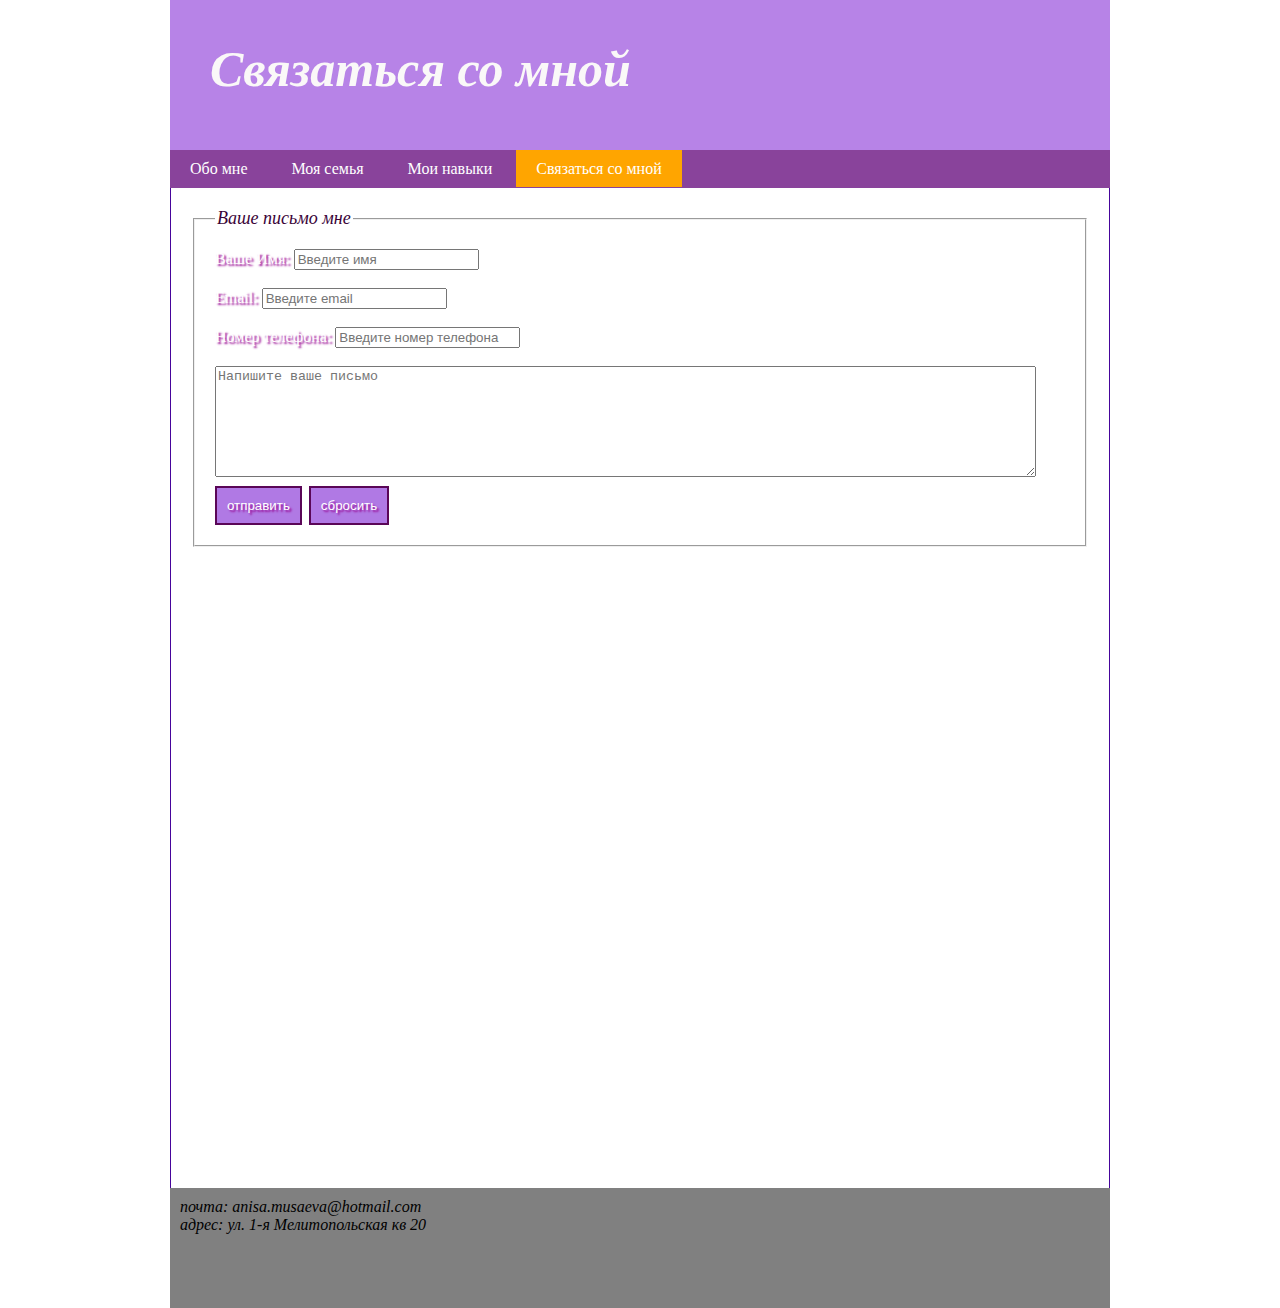
==== Contact_me.html @ 9d8b5141 "Самый первый вариант сайта" ====
<!DOCTYPE html>
<html lang="en">

<head>
    <meta charset="UTF-8">
    <meta http-equiv="X-UA-Compatible" content="IE=edge">
    <meta name="viewport" content="width=device-width, initial-scale=1.0">
    <title>мой сайт</title>
    <link rel="stylesheet" href="style.css">
</head>

<body>
    <header>
        <h1>Связаться со мной</h1>
    </header>
    <nav>
        <ul>
            <li><a href="/index.html">Обо мне</a></li>
            <li><a href="/My_Family.html">Моя семья</a></li>
            <li><a href="/My_skil.html">Мои навыки</a></li>
            <li class="it"><a href="/Contact_me.html">Связаться со мной</a></li>
        </ul>
    </nav>
    <main>
        <form>
            <fieldset>
                <legend>Ваше письмо мне</legend>
                <label for="text">Ваше Имя:</label>
                <input type="text" name="name" placeholder="Введите имя"> <br> <br>
                <label for="email">Email:</label>
                <input type="email" name="email" placeholder="Введите email"><br><br>
                <label for="tel">Номер телефона:</label>
                <input type="tel" name="phone" placeholder="Введите номер телефона"><br><br>
                <label for="message"></label>
                <textarea name="message" id="message" cols="100" rows="7" placeholder="Напишите ваше письмо"></textarea><br>
                <input type="button" name="ok" value="отправить">
                <input type="button" name="reset" value="сбросить">
            </fieldset>
        </form>
    </main>
    <footer>
        <address>
            почта: anisa.musaeva@hotmail.com
            <br>
            адрес: ул. 1-я Мелитопольская кв 20
        </address>
    </footer>
</body>

</html>
---- style.css ----
/*вся страница-----------------------------------------------------------------*/
:root {
    background-color: rgb(255, 255, 255);
}

html {
    height: 100%;
}

body {
    margin: 0 auto;
    height: 100%;
    max-width: 940px;
}
/*-----------------------------------------------------------------*/
main {
    border-left: 1px solid rgb(70, 5, 155);
    border-right: 1px solid rgb(70, 5, 155);
    height: 1000px;
}
/*подвал-----------------------------------------------------------------*/
footer {
    height: 100px;
    background-color: gray;
    clear: both;
    padding: 10px;
}
/*шапка-----------------------------------------------------------------*/
header {
    height: 150px;
    background-color: rgb(183, 131, 231);

}
h1{
    padding: 40px;
    font-size: 50px;
    margin: 0px;
    font-style: italic;
    color: rgb(250, 248, 248);
    
}
/*навигация-----------------------------------------------------------------*/
nav ul{
    margin: 0;
    padding: 10px 0;
    list-style-type: none;
    background-color: rgb(137, 67, 155);
}
nav li{
    display: inline;
    padding: 10px 20px;
}
nav a{
    text-decoration: none;
    color: rgb(255, 255, 255);
}
nav li:hover{
    background-color: brown;
}
.it {
    background-color: orange;
}
/*Семья-----------------------------------------------------------------*/
img{
    width: 200px;
    height: 200px;
    margin: 0 10px;
    float: left;
}
h2{
    margin: 10px;
    color: rgb(255, 255, 255);
    text-shadow: 1px 1px 2px rgb(211, 29, 5);
}
hr{
    clear: both;
}
.dady{
    margin: 0px 10px 10px 10px;
}
/*таблица -----------------------------------------------------------------*/

table {
    vertical-align: top;
    float: left;
    margin-right: 30px;
}

td, th {
    border: 1px solid rgb(155, 12, 221);
    padding: 19px;
}

caption {
    padding: 10px;
    font-weight: bold;
    color: blueviolet;
    font-size: 18px;
    font-style: oblique;
}

table {
    margin: 20px;
    border-spacing: 0;
}

/*Форма--------------------------------------------------------------------------*/
form, fieldset {
    padding: 20px;
}
label{
    text-shadow: 2px 2px 2px rgb(150, 6, 145);
    color: white;
}
input[type=button]{
    padding: 10px;
    margin: 5px 3px 0 0;
    background-color: rgb(176, 121, 228);
    border: 2px solid rgb(90, 6, 87);
    text-shadow: 2px 2px 2px rgb(150, 6, 145);
    color: white;
}
input[type=button]:hover{
    background-color: white;
}
input:focus, textarea:focus{
    border: 2px solid rgb(202, 8, 196);
}
legend{
    color: rgb(58, 3, 56);
    font-size: 18px;
    font-style: italic;
}
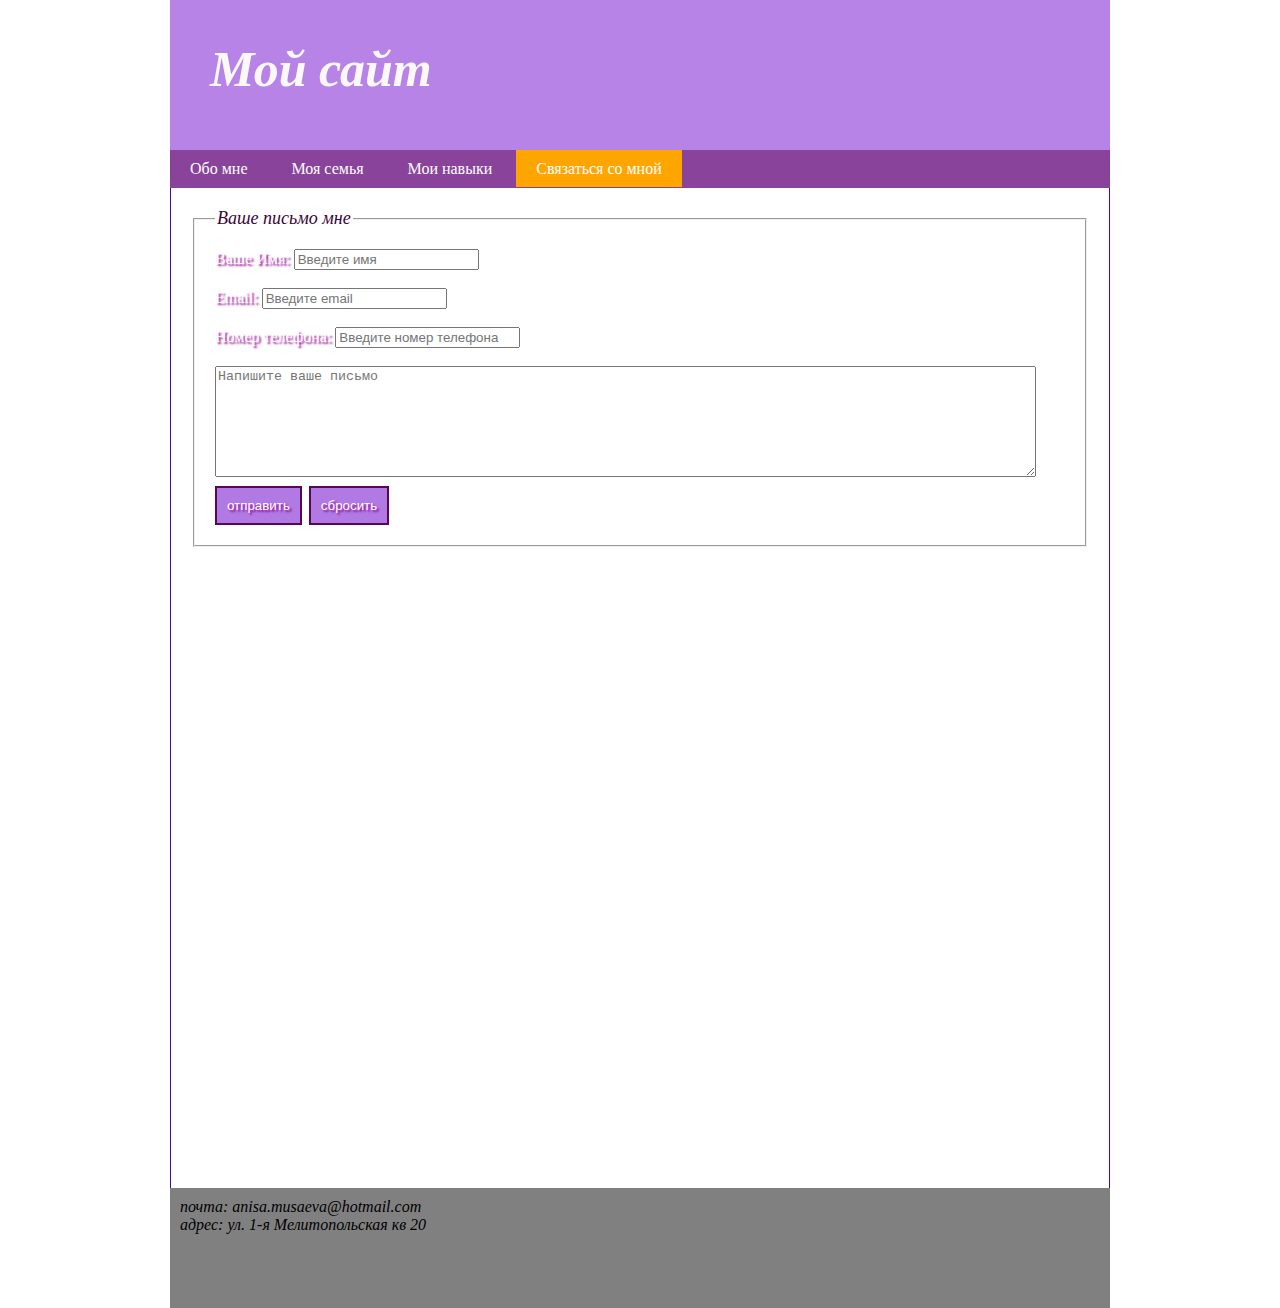
==== commit 684caa18: "шапка исправленна" ====
--- a/Contact_me.html
+++ b/Contact_me.html
@@ -11,14 +11,14 @@
 
 <body>
     <header>
-        <h1>Связаться со мной</h1>
+        <h1>Мой сайт</h1>
     </header>
     <nav>
         <ul>
-            <li><a href="/index.html">Обо мне</a></li>
-            <li><a href="/My_Family.html">Моя семья</a></li>
-            <li><a href="/My_skil.html">Мои навыки</a></li>
-            <li class="it"><a href="/Contact_me.html">Связаться со мной</a></li>
+            <li><a href="index.html">Обо мне</a></li>
+            <li><a href="My_Family.html">Моя семья</a></li>
+            <li><a href="My_skil.html">Мои навыки</a></li>
+            <li class="it"><a href="Contact_me.html">Связаться со мной</a></li>
         </ul>
     </nav>
     <main>
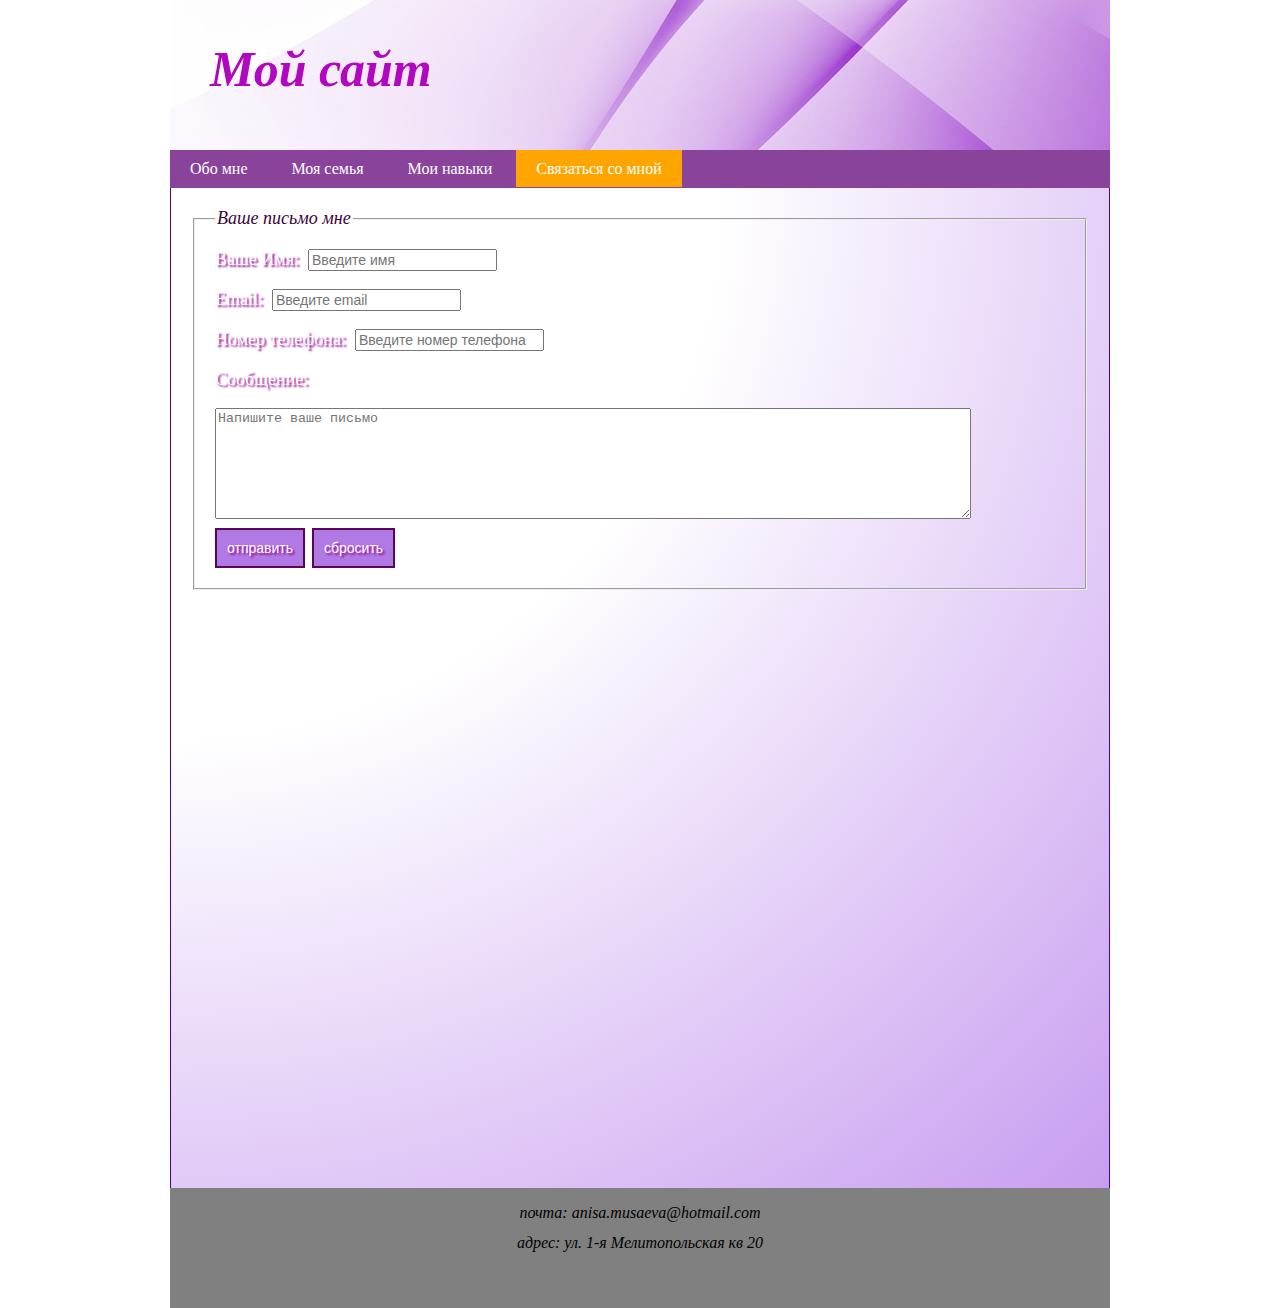
==== commit 8c3e0216: "адатация под мобильный" ====
--- a/Contact_me.html
+++ b/Contact_me.html
@@ -12,8 +12,10 @@
 <body>
     <header>
         <h1>Мой сайт</h1>
+        <img onclick="Nav_open()" src="/image/hamburger-menu-grey.png" alt="menu">
     </header>
-    <nav>
+    <nav class="none">
+        <img onclick="Nav_close()" src="/image/hamburger-menu-grey.png" alt="menu">
         <ul>
             <li><a href="index.html">Обо мне</a></li>
             <li><a href="My_Family.html">Моя семья</a></li>
@@ -31,7 +33,7 @@
                 <input type="email" name="email" placeholder="Введите email"><br><br>
                 <label for="tel">Номер телефона:</label>
                 <input type="tel" name="phone" placeholder="Введите номер телефона"><br><br>
-                <label for="message"></label>
+                <label for="message">Сообщение:</label><br><br>
                 <textarea name="message" id="message" cols="100" rows="7" placeholder="Напишите ваше письмо"></textarea><br>
                 <input type="button" name="ok" value="отправить">
                 <input type="button" name="reset" value="сбросить">
@@ -45,6 +47,6 @@
             адрес: ул. 1-я Мелитопольская кв 20
         </address>
     </footer>
+    <script src="/script.js"></script>
 </body>
-
 </html>--- a/style.css
+++ b/style.css
@@ -1,133 +1,346 @@
+@media screen and (min-width: 320px) {
+    /*-----------------------------------------------------------------*/
+    body {
+        margin: 0;
+    }
+
+    main {
+        background-image: linear-gradient(white 20%, rgb(200, 157, 240));
+        height: 550px;
+    }
+
+    img {
+        width: 200px;
+        height: 200px;
+        padding: 10px 20px;
+    }
+
+    footer {
+        height: 70px;
+        background-color: rgb(192, 191, 191);
+        text-align: center;
+        line-height: 30px;
+        padding: 20px 0;
+    }
+
+    /*шапка-----------------------------------------------------------------*/
+    header {
+        height: 50px;
+        background-color: rgb(183, 131, 231);
+        background-image: url(image/header.jpg);
+        background-size: 800px 200px;
+
+    }
+    header img{
+        width: 50px;
+        height: 50px;
+        position: absolute;
+        top: 0;
+        right: 0;
+        padding: 2px 10px 0px 0px;
+    }
+    h1 {
+        padding: 5px 20px;
+        font-size: 30px;
+        margin: 0px;
+        font-style: italic;
+        color: rgb(177, 7, 192);
+
+    }
+
+    h2 {
+        margin: 0 10px;
+        color: rgb(255, 255, 255);
+        text-shadow: 1px 1px 2px rgb(211, 29, 5);
+    }
+
+    p {
+        margin: 0;
+        padding: 10px 20px;
+    }
+    
+    .none{
+        display: none;
+        background-color: rgb(137, 67, 155);
+        position: absolute;
+        top: 0;
+        right: 0;
+        height: 100%;
+        text-align: right;
+    }
+    nav img{
+        width: 50px;
+        height: 50px;
+        margin: 0px;
+        padding: 2px 10px 0px 0px;
+    }
+    .none ul {
+        text-align: left;
+        margin: 0;
+        padding: 0;
+        list-style-type: none;
+        background-color: rgb(137, 67, 155);
+        
+    }
+    nav li {
+        display: block;
+        padding: 10px 20px;
+    }
+
+    nav a {
+        text-decoration: none;
+        color: rgb(255, 255, 255);
+    }
+
+    nav li:hover {
+        background-color: orange;
+    }
+/* таблица--------------------------------------------------------------------------- */
+    table {
+        vertical-align: top;
+        float: left;
+        margin: 10px;
+        border-spacing: 0;
+    }
+
+    td,
+    th {
+        border: 1px solid rgb(155, 12, 221);
+        padding: 10px 3px;
+        text-align: center;
+    }
+
+    caption {
+        padding: 20px;
+        font-weight: bold;
+        color: blueviolet;
+        font-size: 20px;
+        font-style: oblique;
+    }
+     /*Форма--------------------------------------------------------------------------*/
+    form,
+    fieldset {
+        padding: 20px 10px;
+    }
+
+    label {
+        display: block;
+        text-shadow: 2px 2px 2px rgb(150, 6, 145);
+        color: white;
+        margin: 20px 0;
+        font-size: 18px;
+        margin: 0;
+    }
+    input{
+        margin: 10px 0 0 0;
+        font-size: 20px;
+    }
+    input[type=button] {
+        padding: 10px;
+        margin: 10px;
+        background-color: rgb(176, 121, 228);
+        border: 2px solid rgb(90, 6, 87);
+        text-shadow: 2px 2px 2px rgb(150, 6, 145);
+        color: white;
+    }
+
+    input[type=button]:hover {
+        background-color: white;
+    }
+
+    input:focus,
+    textarea:focus {
+        border: 2px solid rgb(202, 8, 196);
+    }
+
+    legend {
+        color: rgb(58, 3, 56);
+        font-size: 22px;
+        font-style: italic;
+    }
+    textarea{
+        width: 280px;
+        margin: -20px 0 0 0;
+    }
+}
+
+@media screen and (min-width: 800px){
 /*вся страница-----------------------------------------------------------------*/
-:root {
-    background-color: rgb(255, 255, 255);
-}
-
-html {
-    height: 100%;
-}
-
-body {
-    margin: 0 auto;
-    height: 100%;
-    max-width: 940px;
-}
-/*-----------------------------------------------------------------*/
-main {
-    border-left: 1px solid rgb(70, 5, 155);
-    border-right: 1px solid rgb(70, 5, 155);
-    height: 1000px;
-}
-/*подвал-----------------------------------------------------------------*/
-footer {
-    height: 100px;
-    background-color: gray;
-    clear: both;
-    padding: 10px;
-}
-/*шапка-----------------------------------------------------------------*/
-header {
-    height: 150px;
-    background-color: rgb(183, 131, 231);
-
-}
-h1{
-    padding: 40px;
-    font-size: 50px;
-    margin: 0px;
-    font-style: italic;
-    color: rgb(250, 248, 248);
-    
-}
-/*навигация-----------------------------------------------------------------*/
-nav ul{
-    margin: 0;
-    padding: 10px 0;
-    list-style-type: none;
-    background-color: rgb(137, 67, 155);
-}
-nav li{
-    display: inline;
-    padding: 10px 20px;
-}
-nav a{
-    text-decoration: none;
-    color: rgb(255, 255, 255);
-}
-nav li:hover{
-    background-color: brown;
-}
-.it {
-    background-color: orange;
-}
-/*Семья-----------------------------------------------------------------*/
-img{
-    width: 200px;
-    height: 200px;
-    margin: 0 10px;
-    float: left;
-}
-h2{
-    margin: 10px;
-    color: rgb(255, 255, 255);
-    text-shadow: 1px 1px 2px rgb(211, 29, 5);
-}
-hr{
-    clear: both;
-}
-.dady{
-    margin: 0px 10px 10px 10px;
-}
-/*таблица -----------------------------------------------------------------*/
-
-table {
-    vertical-align: top;
-    float: left;
-    margin-right: 30px;
-}
-
-td, th {
-    border: 1px solid rgb(155, 12, 221);
-    padding: 19px;
-}
-
-caption {
-    padding: 10px;
-    font-weight: bold;
-    color: blueviolet;
-    font-size: 18px;
-    font-style: oblique;
-}
-
-table {
-    margin: 20px;
-    border-spacing: 0;
-}
-
-/*Форма--------------------------------------------------------------------------*/
-form, fieldset {
-    padding: 20px;
-}
-label{
-    text-shadow: 2px 2px 2px rgb(150, 6, 145);
-    color: white;
-}
-input[type=button]{
-    padding: 10px;
-    margin: 5px 3px 0 0;
-    background-color: rgb(176, 121, 228);
-    border: 2px solid rgb(90, 6, 87);
-    text-shadow: 2px 2px 2px rgb(150, 6, 145);
-    color: white;
-}
-input[type=button]:hover{
-    background-color: white;
-}
-input:focus, textarea:focus{
-    border: 2px solid rgb(202, 8, 196);
-}
-legend{
-    color: rgb(58, 3, 56);
-    font-size: 18px;
-    font-style: italic;
-}
+    :root {
+        background-color: rgb(255, 255, 255);
+    }
+
+    html {
+        height: 100%;
+    }
+
+    body {
+        margin: 0 auto;
+        height: 100%;
+        max-width: 940px;
+    }
+
+    /*-----------------------------------------------------------------*/
+    main {
+        border-left: 1px solid rgb(70, 5, 155);
+        border-right: 1px solid rgb(70, 5, 155);
+        height: 1000px;
+        background-image: radial-gradient(circle at top left, white 40%, rgb(200, 157, 240));
+    }
+
+    /*подвал-----------------------------------------------------------------*/
+    footer {
+        height: 100px;
+        background-color: gray;
+        clear: both;
+        padding: 10px;
+    }
+
+    /*шапка-----------------------------------------------------------------*/
+    header {
+        height: 150px;
+        background-color: rgb(183, 131, 231);
+        background-image: url(image/header.jpg);
+        background-size: auto;
+
+    }
+    header img{
+        display: none;
+    }
+    h1 {
+        padding: 40px;
+        font-size: 50px;
+        margin: 0px;
+        font-style: italic;
+        color: rgb(177, 7, 192);
+
+    }
+
+    /*навигация-----------------------------------------------------------------*/
+    .none{
+        display: block;
+        position: relative;
+        height: auto;
+    }
+    nav img{
+        display:none;
+    }
+    .none ul {
+        margin: 0;
+        padding: 10px 0;
+        list-style-type: none;
+        background-color: rgb(137, 67, 155);
+    }
+
+    nav li {
+        display: inline;
+        padding: 10px 20px;
+    }
+
+    nav a {
+        text-decoration: none;
+        color: rgb(255, 255, 255);
+    }
+
+    nav li:hover {
+        background-color: brown;
+    }
+
+    .it {
+        background-color: orange;
+    }
+
+    /*Семья-----------------------------------------------------------------*/
+    img {
+        width: 200px;
+        height: 200px;
+        margin: 0 10px;
+        float: left;
+    }
+
+    h2 {
+        margin: 0 10px 10px 10px;
+        color: rgb(255, 255, 255);
+        text-shadow: 1px 1px 2px rgb(211, 29, 5);
+    }
+
+    hr {
+        clear: both;
+    }
+
+    .dady {
+        margin: 0px 10px 10px 10px;
+    }
+
+    /*таблица -----------------------------------------------------------------*/
+
+    table {
+        vertical-align: top;
+        float: left;
+        margin-right: 30px;
+        margin: 20px;
+        border-spacing: 0;
+    }
+
+    td,
+    th {
+        border: 1px solid rgb(155, 12, 221);
+        padding: 19px;
+        text-align: left;
+    }
+
+    caption {
+        padding: 10px;
+        font-weight: bold;
+        color: blueviolet;
+        font-size: 18px;
+        font-style: oblique;
+    }
+
+
+    /*Форма--------------------------------------------------------------------------*/
+    form,
+    fieldset {
+        padding: 20px;
+    }
+
+    label {
+        text-shadow: 2px 2px 2px rgb(150, 6, 145);
+        color: white;
+        display: inline;
+        font-size: 18px;
+        margin: 0px 5px 0 0;
+    }
+    input{
+        margin: 0;
+        font-size: 14px;
+    }
+
+    input[type=button] {
+        padding: 10px;
+        margin: 5px 3px 0 0;
+        background-color: rgb(176, 121, 228);
+        border: 2px solid rgb(90, 6, 87);
+        text-shadow: 2px 2px 2px rgb(150, 6, 145);
+        color: white;
+    }
+
+    input[type=button]:hover {
+        background-color: white;
+    }
+
+    input:focus,
+    textarea:focus {
+        border: 2px solid rgb(202, 8, 196);
+    }
+
+    legend {
+        color: rgb(58, 3, 56);
+        font-size: 18px;
+        font-style: italic;
+    }
+    textarea{
+        width: 750px;
+        margin: 0;
+    }
+}